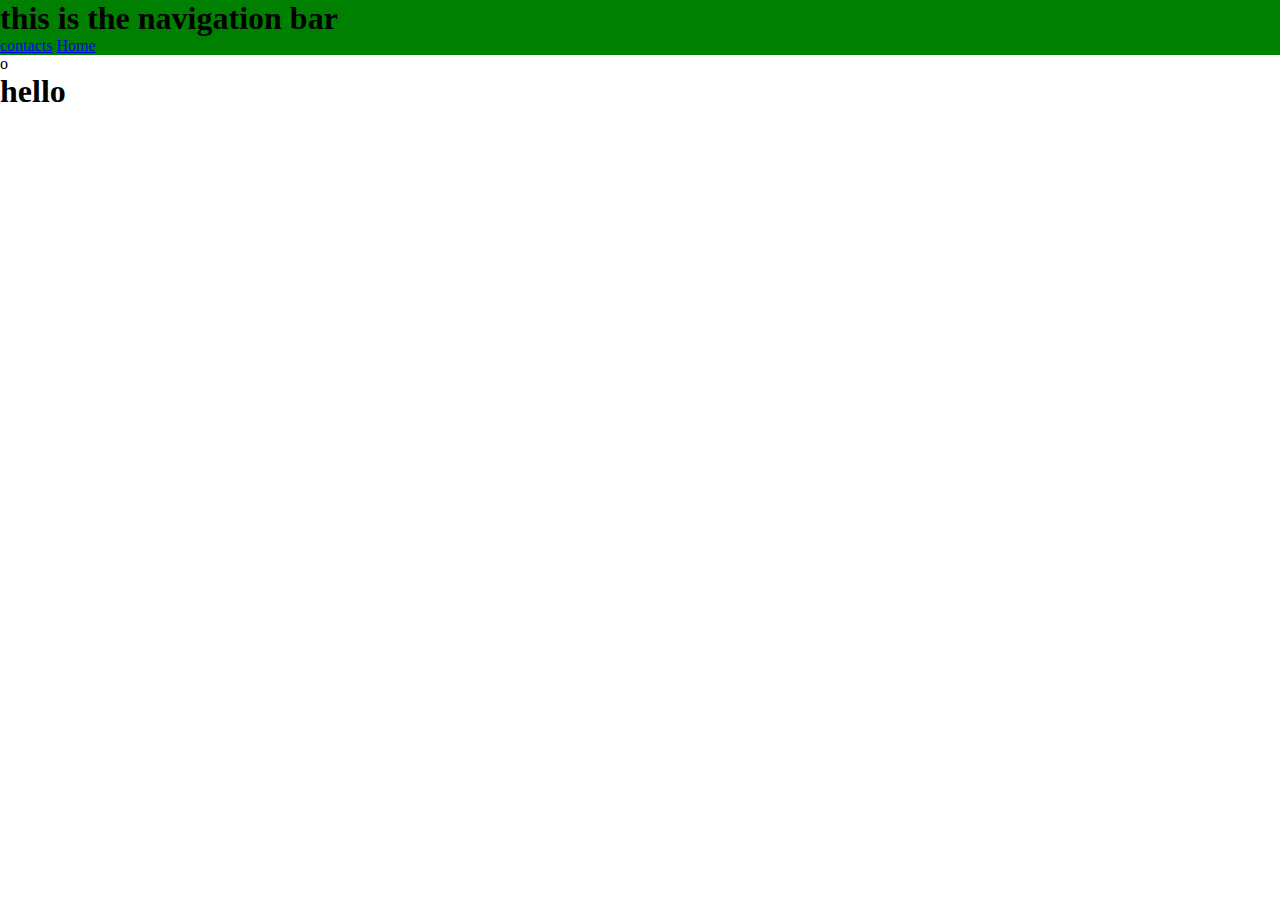
==== index.html @ 8d6f6454 "first commit" ====
<!DOCTYPE html>
<html lang="en">

<head>
    <meta charset="UTF-8">
    <meta http-equiv="X-UA-Compatible" content="IE=edge">
    <meta name="viewport" content="width=device-width, initial-scale=1.0">
    <title>Document</title>
    <script src="https://code.jquery.com/jquery-1.10.2.js"></script>
    <link rel="stylesheet" href="styles/style.css">
</head>

<body>
    <!--Navigation bar-->
    <div id="nav-placeholder">

    </div>

    <script>
        $(function () {
            $("#nav-placeholder").load("navbar.html");
        });
    </script>
    <!--end of Navigation bar-->
    <h1>hello</h1>

</body>

</html>
---- styles/style.css ----
* {
    margin: 0;
    padding: 0;
    
}
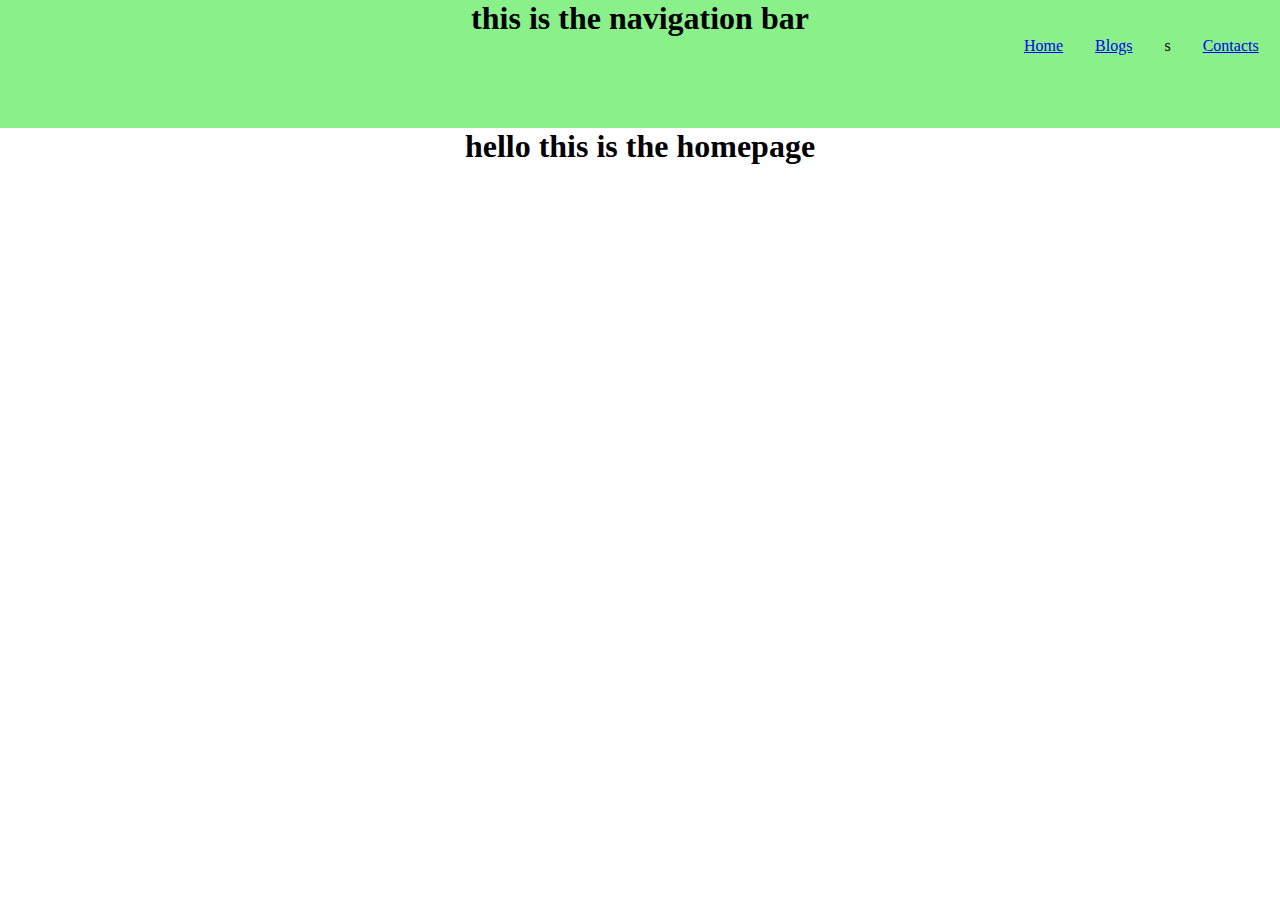
==== commit 2276c570: "fixed some errors" ====
--- a/index.html
+++ b/index.html
@@ -5,7 +5,7 @@
     <meta charset="UTF-8">
     <meta http-equiv="X-UA-Compatible" content="IE=edge">
     <meta name="viewport" content="width=device-width, initial-scale=1.0">
-    <title>Document</title>
+    <title>Student Webzette</title>
     <script src="https://code.jquery.com/jquery-1.10.2.js"></script>
     <link rel="stylesheet" href="styles/style.css">
 </head>
@@ -22,7 +22,8 @@
         });
     </script>
     <!--end of Navigation bar-->
-    <h1>hello</h1>
+    <!-- delete the h1 here -->
+    <h1>hello this is the homepage</h1>
 
 </body>
 
--- a/styles/style.css
+++ b/styles/style.css
@@ -1,5 +1,5 @@
-* {
+*{
     margin: 0;
     padding: 0;
-    
+    box-sizing: border-box;
 }